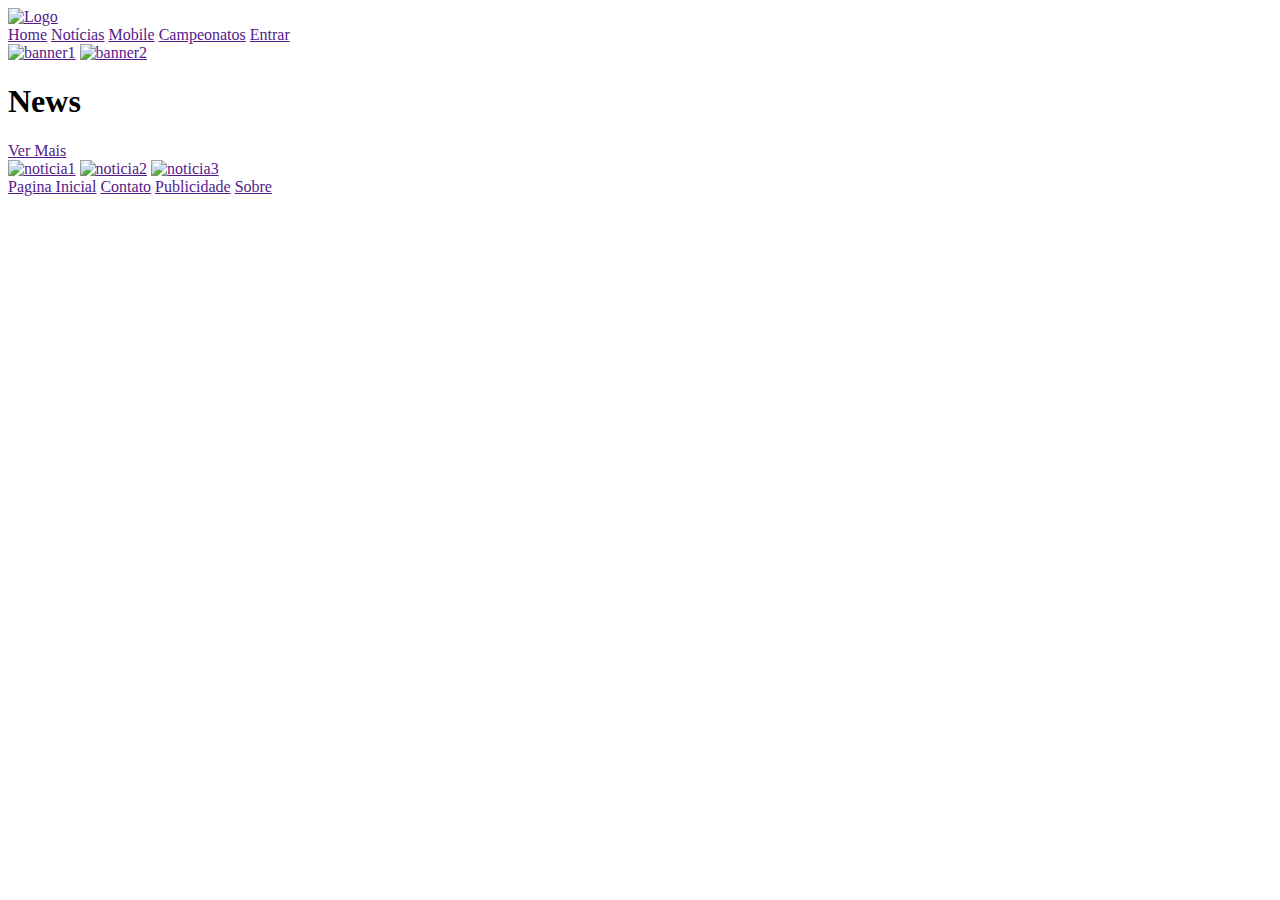
==== index.html @ 2312ae42 "Add files via upload" ====
<!DOCTYPE html>
<html lang="pt-br">
<head>
    <meta charset="UTF-8">
    <meta http-equiv="X-UA-Compatible" content="IE=edge">
    <meta name="viewport" content="width=device-width, initial-scale=1.0">
    <title>Home - GameMania</title>
    <link rel="Stylesheet" type="text/css" href="css/style.css">
    <link rel="Stylesheet" type="text/css" href="bootstrap/bootstrap-5.0.0-beta2/dist/css/bootstrap.min.js">
    <link rel="logo" href="img/logo.png" type="image/png" sizes="225x225">
</head>
<body>
    <header>
        <div class="container-grid">
            <a href=""><img src="img/logo.png" alt="Logo" height="120px" width="150px"></a>
            <nav class="menu">
                <a href="">Home</a>
                <a href="">Notícias</a>
                <a href="">Mobile</a>
                <a href="">Campeonatos</a>
                <a href="">Entrar</a>
            </nav>
        </div>
    </header>
    <div class="banner">
        <a href=""><img src="img/banner1.png" alt="banner1"></a>
        <a href=""><img src="img/banner2.png" alt="banner2"></a>
    </div>
    <div class="noticias">
        <div class="texto-news-noticias">
            <h1>News</h1>
        </div>
        <div class="texto-vermais-noticias">
            <a href="">Ver Mais</a>
        </div>
        <div class="noticia-banner">
            <a href=""><img src="img/noticia1.png" alt="noticia1"></a>
            <a href=""><img src="img/noticia2.png" alt="noticia2"></a>
            <a href=""><img src="img/noticia3.png" alt="noticia3"></a>
        </div>
    </div>
    <footer>
        <div class="container-grid footer-menu">
            <a href="">Pagina Inicial</a>
            <a href="">Contato</a>
            <a href="">Publicidade</a>
            <a href="">Sobre</a>
    </footer>
</body>
</html>
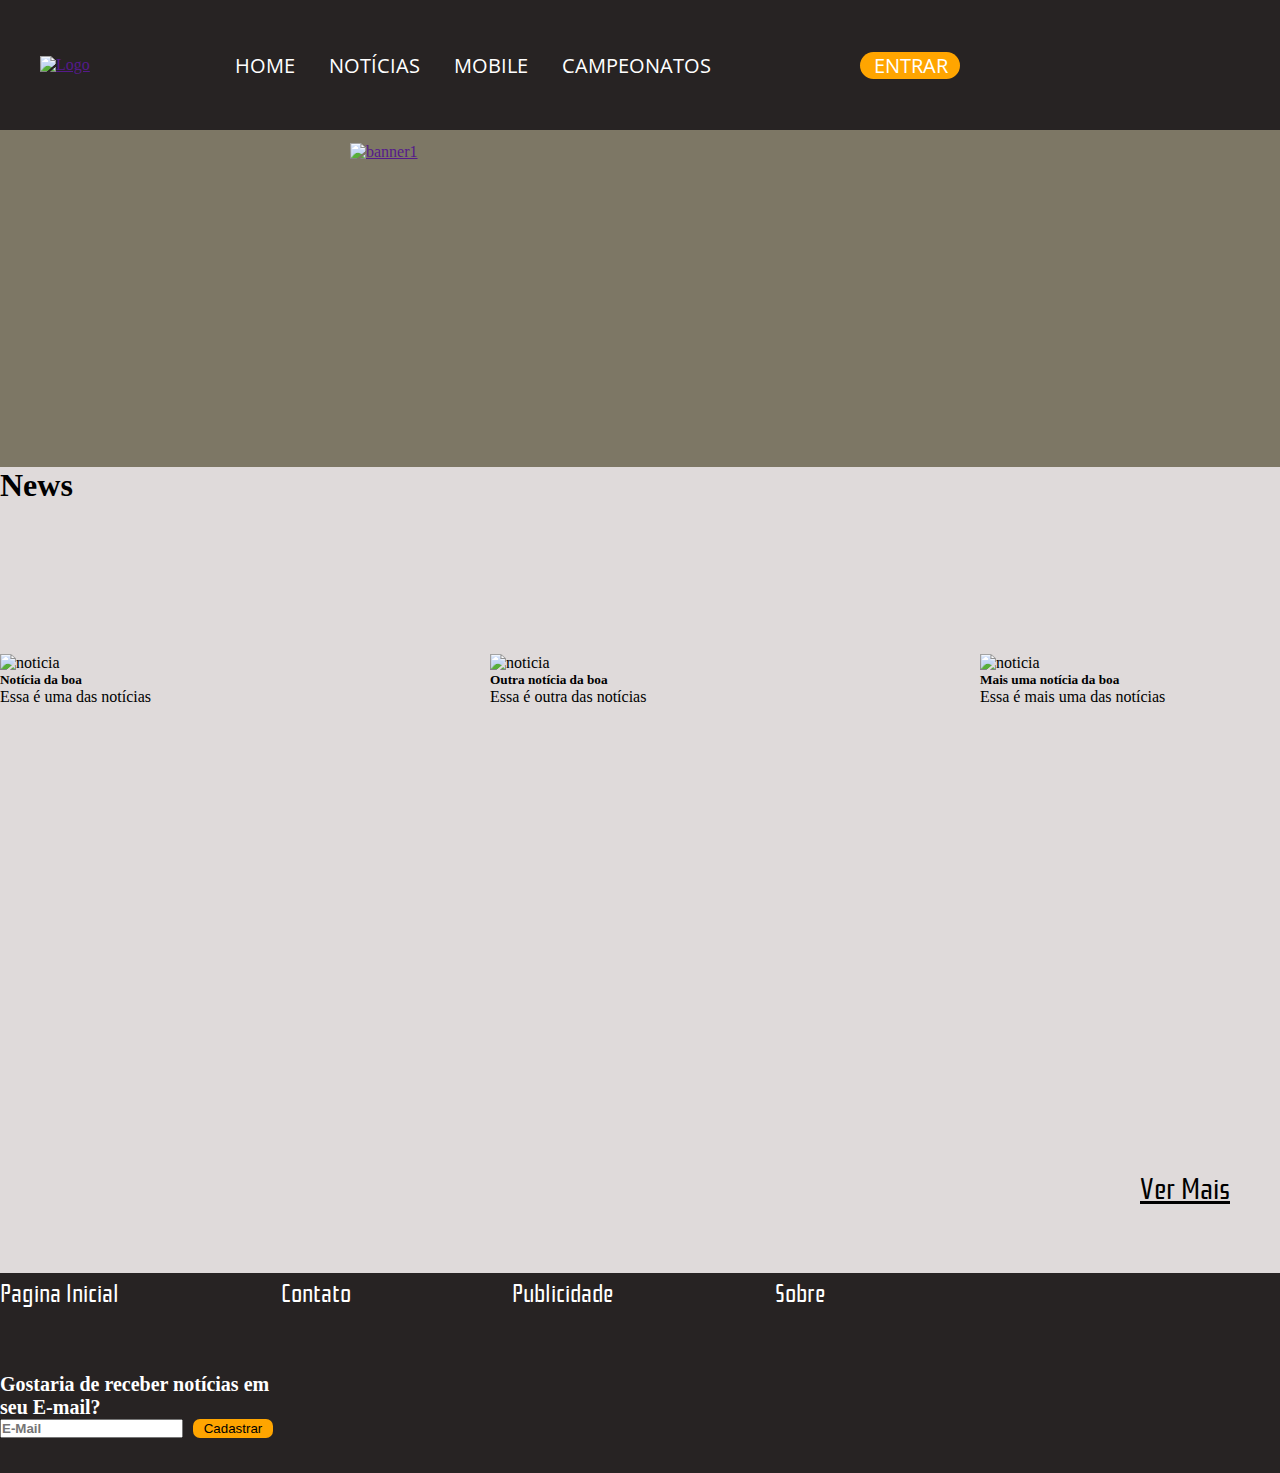
==== commit 9b53957f: "Add files via upload" ====
--- a/index.html
+++ b/index.html
@@ -7,44 +7,84 @@
     <title>Home - GameMania</title>
     <link rel="Stylesheet" type="text/css" href="css/style.css">
     <link rel="Stylesheet" type="text/css" href="bootstrap/bootstrap-5.0.0-beta2/dist/css/bootstrap.min.js">
+    <link href="https://cdn.jsdelivr.net/npm/bootstrap@5.1.3/dist/css/bootstrap.min.css" rel="stylesheet" integrity="sha384-1BmE4kWBq78iYhFldvKuhfTAU6auU8tT94WrHftjDbrCEXSU1oBoqyl2QvZ6jIW3" crossorigin="anonymous">
     <link rel="logo" href="img/logo.png" type="image/png" sizes="225x225">
 </head>
-<body>
+<body onload="renderizarNoticias()">
     <header>
-        <div class="container-grid">
+        <div class="container-grid container">
             <a href=""><img src="img/logo.png" alt="Logo" height="120px" width="150px"></a>
             <nav class="menu">
                 <a href="">Home</a>
                 <a href="">Notícias</a>
                 <a href="">Mobile</a>
                 <a href="">Campeonatos</a>
+            </nav>
+            <nav class="menu-entrar">
                 <a href="">Entrar</a>
-            </nav>
+            </nav>        
+            <a href="" onclick="mostrarMenu()"><img class="barras" src="img/menubarras.png" alt=""></a>
         </div>
     </header>
     <div class="banner">
-        <a href=""><img src="img/banner1.png" alt="banner1"></a>
-        <a href=""><img src="img/banner2.png" alt="banner2"></a>
+        <div class="banner-img container">
+            <a href=""><img class="main-banner" src="img/banner1.png" alt="banner1"></a>
+            <a href=""><img class="banner-opicional" src="img/banner2.png" alt="banner2"></a>
+        </div>
     </div>
     <div class="noticias">
-        <div class="texto-news-noticias">
+        <div class="texto-news-noticias container">
             <h1>News</h1>
         </div>
-        <div class="texto-vermais-noticias">
+        <div id="espaco-noticia" class="espaco-noticia-banner container">
+            <!-- <div class="card-noticias">
+                <img src="img/noticias1.jpg" alt="noticia">
+                <h5>Título da notícia</h3>
+                <p>Não obstante, a consolidação das estruturas deve passar por modificações independentemente de todos os recursos funcionais envolvidos.</p>
+            </div>
+            <div class="card-noticias">
+                <img src="img/noticias2.jpg" alt="noticia">
+                <h5>Título da notícia</h3>
+                <p>Não obstante, a consolidação das estruturas deve passar por modificações independentemente de todos os recursos funcionais envolvidos.</p>
+            </div>
+            <div class="card-noticias">
+                <img src="img/noticias3.jpg" alt="noticia">
+                <h5>Título da notícia</h3>
+                <p>Não obstante, a consolidação das estruturas deve passar por modificações independentemente de todos os recursos funcionais envolvidos.</p>
+            </div> -->
+        </div>
+        <div class="texto-vermais-noticias container">
             <a href="">Ver Mais</a>
-        </div>
-        <div class="noticia-banner">
-            <a href=""><img src="img/noticia1.png" alt="noticia1"></a>
-            <a href=""><img src="img/noticia2.png" alt="noticia2"></a>
-            <a href=""><img src="img/noticia3.png" alt="noticia3"></a>
         </div>
     </div>
     <footer>
-        <div class="container-grid footer-menu">
-            <a href="">Pagina Inicial</a>
-            <a href="">Contato</a>
-            <a href="">Publicidade</a>
-            <a href="">Sobre</a>
+        <div class="links-footer">
+            <div class="footer-menu container">
+                <a href="">Pagina Inicial</a>
+                <a href="">Contato</a>
+                <a href="">Publicidade</a>
+                <a href="">Sobre</a>
+            </div>
+            <div class="footer-suporte-email container">
+                <h2>Gostaria de receber notícias em seu E-mail?</h2>
+                <form action="">
+                    <input id="campo-email" type="email" placeholder="E-Mail">
+                    <button class="enviar-email" onclick="enviarEmail()">Cadastrar</button>
+                </form>
+            </div>
+        </div>
     </footer>
+    <script>
+        let menu = document.getElementById("menu")
+        function mostrarMenu(){
+            if(menu.style.display != "flex"){
+                menu.style.display = "flex"
+            }else{
+                menu.style.display = "none"
+            }
+        }
+    </script>
+    <script src="js/scripts.js"></script>
+    <script src="https://cdn.jsdelivr.net/npm/bootstrap@5.1.3/dist/js/bootstrap.bundle.min.js" integrity="sha384-ka7Sk0Gln4gmtz2MlQnikT1wXgYsOg+OMhuP+IlRH9sENBO0LRn5q+8nbTov4+1p" crossorigin="anonymous"></script>
 </body>
 </html>--- a/css/style.css
+++ b/css/style.css
@@ -0,0 +1,357 @@
+@import url('https://fonts.googleapis.com/css2?family=Open+Sans&display=swap');
+@import url('https://fonts.googleapis.com/css2?family=Open+Sans&family=Rationale&display=swap');
+@import url('https://fonts.googleapis.com/css2?family=Open+Sans&family=Rationale&family=Revalia&display=swap');
+*{
+    margin: 0;
+    padding: 0;
+    box-sizing: border-box;
+}
+
+header{
+    background-color: #272323;
+    height: 130px;
+    width: auto;
+}
+
+footer{
+    background-color: #272323;
+    height: 200px;
+    width: auto;
+}
+
+.container-grid{
+    width: 1200px;
+    height: 100%;
+    margin: auto;
+    display: flex;
+    align-items: center;
+    justify-content: space-between;
+}
+
+.menu{
+    width: 700px;
+    padding: 50px;
+}
+
+.menu a{
+    color: white;
+    text-decoration: none;
+    text-transform: uppercase;
+    font-family: 'Open Sans', sans-serif;
+    font-size: 25px;
+    padding: 15px;
+}
+
+.menu-entrar{
+    width: 120px;
+    background-color: orange;
+    border-radius: 15px;
+    margin-right: 110px;
+}
+
+.menu-entrar a{
+    color: white;
+    text-decoration: none;
+    text-transform: uppercase;
+    font-family: 'Open Sans', sans-serif;
+    font-size: 25px;
+    margin-left: 9px;
+}
+
+.barras{
+    width: 100px;
+    display: none;
+}
+
+.banner{
+    width: auto;
+    height: 337px;
+    background-color: #7d7765;
+}
+
+.banner img{
+    width: 600px;
+    margin-top: 13px;
+    margin-left: 30px;
+}
+
+.noticias{
+    width: auto;
+    height: 806px;
+    background-color: #DFDADA;
+}
+
+.espaco-noticia-banner{
+    align-items: center;
+    display: flex;
+    justify-content: space-between;
+}
+
+.card-noticias{
+    width: 300px;
+    height: 400px;
+    align-items: center;
+    margin-top: 150px;
+}
+
+.card-noticias img{
+    width: 300px;
+    height: 200px;
+}
+
+.texto-vermais-noticias a{
+    color: black;
+    font-size: 30px;
+    font-family: 'Rationale', sans-serif;
+    text-decoration: underline;
+    display: flex;
+    justify-content: flex-end;
+    margin-top: 110px;
+}
+
+.footer-menu{
+    width: 825px;
+    height: 100px;
+    display: flex;
+    justify-content: space-between;
+}
+
+.footer-menu a{
+    color: white;
+    font-family: 'Rationale', sans-serif;
+    text-decoration: none;
+    font-size: 25px;
+}
+
+.footer-suporte-email{
+    height: 100px;
+    width: 300px;
+}
+
+.footer-suporte-email h2{
+    color: white;
+    font-size: 20px;
+    display: flex;
+}
+
+.footer-suporte-email form{
+    display: flex;
+    margin-right: 27px;
+}
+
+.footer-suporte-email input[type="email"]{
+    font-weight: bold;
+}
+
+.footer-suporte-email button{
+    margin-left: 10px;
+    background-color: orange;
+    border: none;
+    border-radius: 7px;
+    color: black;
+    width: 100px;
+}
+
+.noticia-banner img{
+    width: 400px;
+    height: 550px;
+    justify-content: space-between;
+}
+
+.footer-suporte-email form, h2{
+    display: flex;
+    justify-content: center;
+}
+
+@media screen and (max-width:1400px){
+    .banner-opicional{
+        display: none;        
+    }
+    .banner-img img{
+        margin-left: 350px;
+    }
+    .noticia-banner img{
+        margin-left: 100px;
+    }
+    .texto-vermais-noticias a{
+        margin-right: 50px;
+    }
+    .menu-entrar a{
+        margin-left: 14px;
+        font-size: 20px;
+    }
+    .menu-entrar{
+        margin-right: 200px;
+        width: 100px;
+    }
+    .menu{
+        width: 610px;
+    }
+    .menu a{
+        font-size: 20px;
+    }
+}
+
+@media screen and (max-width:1200px){
+    .banner-opicional{
+        display: none;        
+    }
+    .menu{
+        width: 570px;
+    }
+    .menu a{
+        font-size: 16px;
+        width: 100px;
+    }
+    .menu-entrar a{
+        font-size: 16px;
+        margin-left: 10px;
+    }
+    .menu-entrar{
+        margin-right: 180px;
+        width: 80px;
+    }
+}
+
+@media screen and (max-width:1199px){
+    .banner-opicional{
+        display: none;        
+    }
+    .banner-img img{
+        margin-left: 200px;
+    }
+    .noticia-banner img{
+        position: relative;
+        left: 170px;
+    }
+    .menu{
+        width: 570px;
+    }
+    .menu a{
+        font-size: 16px;
+        width: 100px;
+    }
+    .menu-entrar a{
+        font-size: 16px;
+        margin-left: 10px;
+    }
+    .menu-entrar{
+        margin-right: 180px;
+        width: 80px;
+    }
+}
+
+@media screen and (max-width:992px){
+    .menu a{
+        font-size: 15px;
+    }
+    .menu{
+        width: 450px;
+        margin-right: 30px;
+        padding: 3px;
+    }
+    .menu-entrar{
+        margin-right: 100px;
+    }
+    .menu-entrar a{
+        font-size: 15px;
+        margin-left: 10px;
+    }
+    .footer-menu a{
+        font-size: 20px;
+    }
+    .banner-img img{
+        margin-left: 180px;
+    }
+}
+
+@media screen and (max-width:991px){
+    .menu a{
+        font-size: 15px;
+    }
+    .menu{
+        width: 450px;
+        margin-right: 30px;
+        padding: 3px;
+    }
+    .menu-entrar{
+        margin-right: 10px;
+    }
+    .menu-entrar a{
+        font-size: 15px;
+        margin-left: 10px;
+    }
+    .footer-menu a{
+        font-size: 20px;
+    }
+    .banner-img img{
+        margin-left: 50px;
+    }
+    .card-noticias{
+        margin-left: 30px;
+    }
+    .card-noticias:nth-child(2){
+        display: none;
+    }
+}
+
+@media screen and (max-width:768px){
+    .barras{
+        display: inline-block;
+    }
+    .menu{
+        display: none;
+        flex-direction: column;
+        width: 550px;
+        height: 550px;
+        background-color: black;
+    }
+    .menu-entrar a{
+        display: none;
+    }
+    .footer-menu{
+        height: 50px;
+    }
+    footer{
+        height: 160px;
+    }
+}
+
+@media screen and (max-width:767px){
+    .barras{
+        display: inline-block;
+    }
+    .menu{
+        display: none;
+        flex-direction: column;
+        width: 550px;
+        height: 550px;
+        background-color: black;
+    }
+    .menu-entrar a{
+        display: none;
+    }
+    .footer-menu{
+        height: 50px;
+    }
+    footer{
+        height: 160px;
+    }
+    .banner-img img{
+        width: 500px;
+        margin-left: 20px;
+    }
+    .noticias{
+        height: 1500px;
+    }
+    .espaco-noticia-banner{
+        display: block;
+        height: 1200px;
+    }
+    .card-noticias{
+        margin-left: 100px;
+    }
+    .texto-vermais-noticias a{
+        margin-top: 0px;
+    }
+}